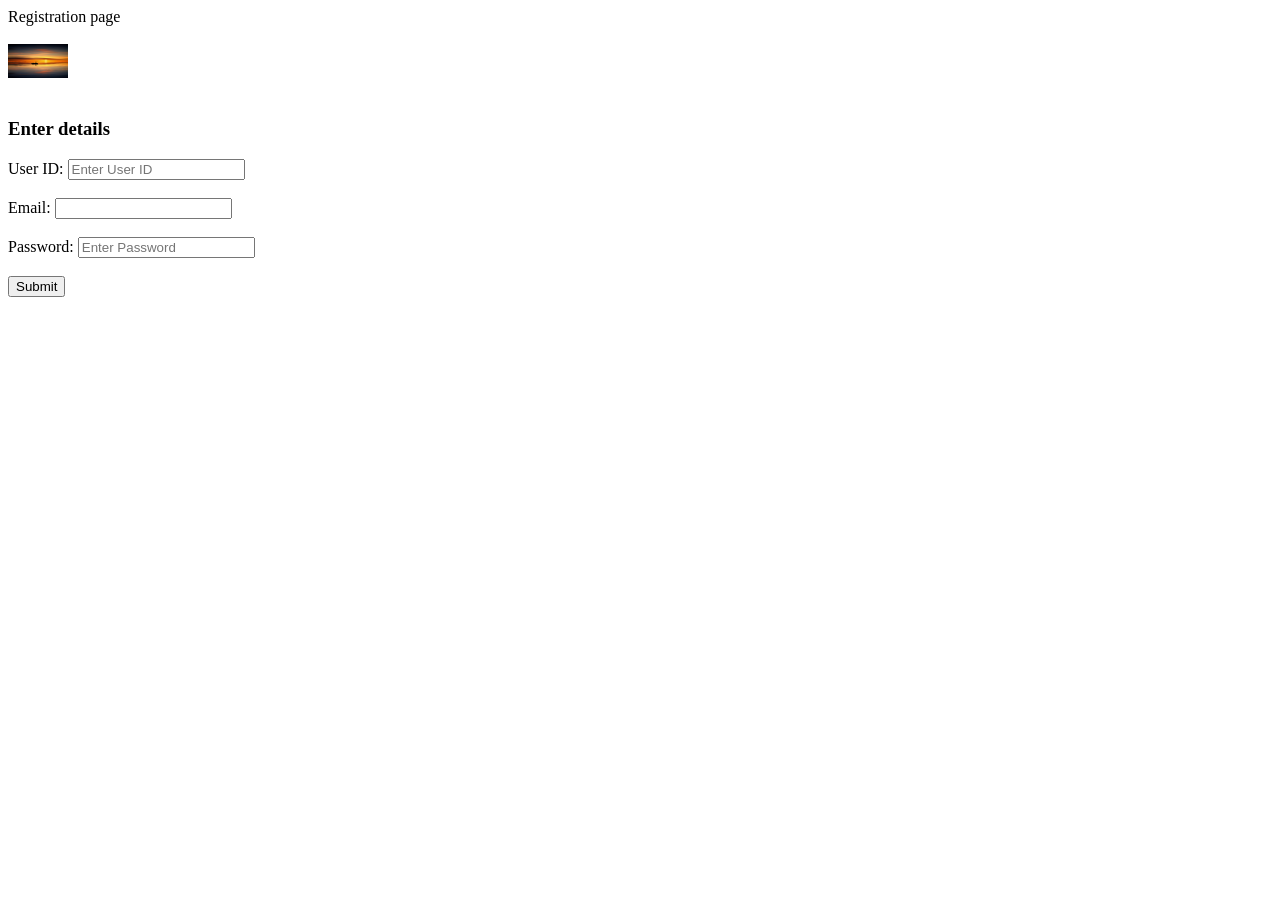
==== index.html @ 211ecc2a "initial commit" ====
<!DOCTYPE html>
<html>
    <head>Registration page </head>
<head>
    <title>Registration </title>
</head>
<body>



   

    <br><br>

    <a href="https://www.w3schools.com" target="_blank">
        <img src="img.jpg"
    
             alt="image" width="60">
    </a>

    <br><br>

    <h3>Enter details</h3>

    <label for="user-id">User ID:</label>
    <input type="text" id="user-id" placeholder="Enter User ID">
    <br><br>

    <label for="email">Email:</label>
    <input type="email" id="email" name="email">
    <br><br>

    <label for="password">Password:</label>
    <input type="password" id="password" name="password"
           placeholder="Enter Password">
    <br><br>


    <button type="submit">Submit</button>

</div>

</body>
</html>
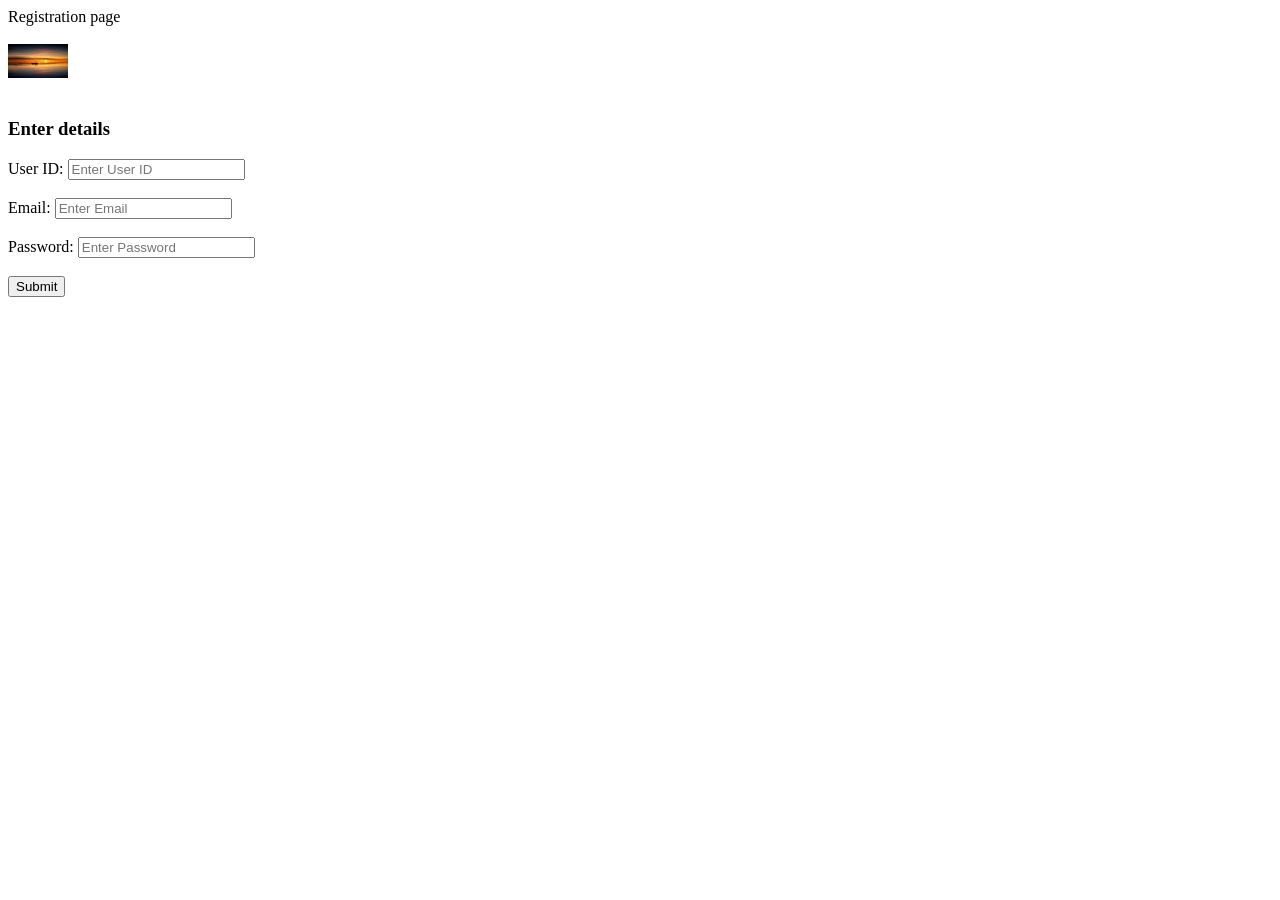
==== commit 366c4d47: "new commit" ====
--- a/index.html
+++ b/index.html
@@ -5,10 +5,6 @@
     <title>Registration </title>
 </head>
 <body>
-
-
-
-   
 
     <br><br>
 
@@ -27,18 +23,17 @@
     <br><br>
 
     <label for="email">Email:</label>
-    <input type="email" id="email" name="email">
+    <input type="email" id="email" name="email"placeholder="Enter Email">
     <br><br>
 
     <label for="password">Password:</label>
     <input type="password" id="password" name="password"
            placeholder="Enter Password">
     <br><br>
-
+ 
 
     <button type="submit">Submit</button>
 
-</div>
+</body>
+</html>
 
-</body>
-</html>
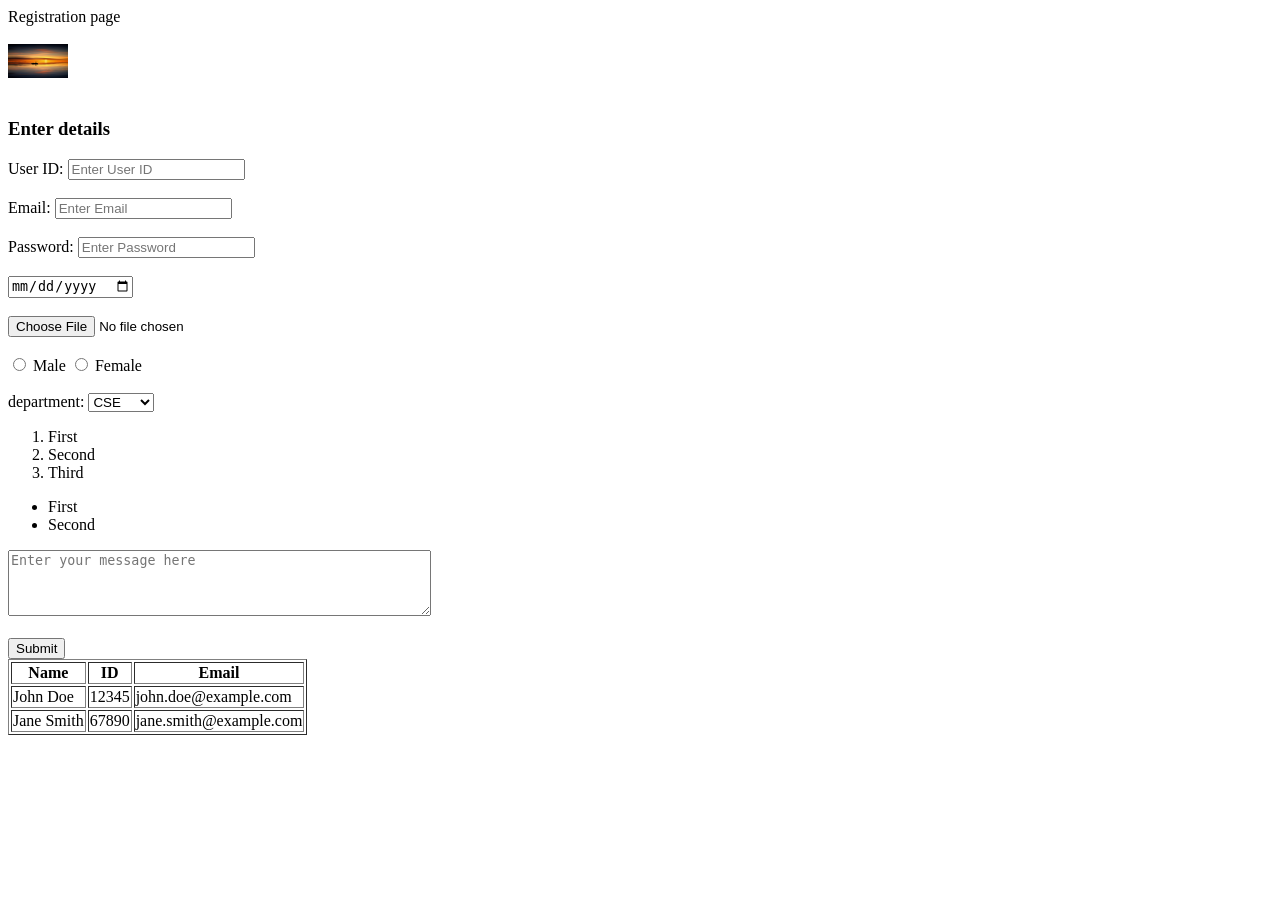
==== commit 627d05f9: "new changes" ====
--- a/index.html
+++ b/index.html
@@ -23,16 +23,68 @@
     <br><br>
 
     <label for="email">Email:</label>
-    <input type="email" id="email" name="email"placeholder="Enter Email">
+    <input type="email" id="email" name="email"placeholder="Enter Email" required>
     <br><br>
 
     <label for="password">Password:</label>
     <input type="password" id="password" name="password"
            placeholder="Enter Password">
     <br><br>
- 
 
-    <button type="submit">Submit</button>
+    <input type="date" id="date" name="date" placeholder="Enter Date ">
+    <br><br>
+    <input type="file" id="file" name="file" placeholder="choose file">
+    <br><br>
+    <input type="radio" id="male" name="gender" value="male">
+    <label for="male">Male</label>
+    <input type="radio" id="female" name="gender" value="female">
+    <label for="female">Female</label>
+<br><br>
+
+<label for="Department">department:</label>
+    <select id="department" name="department">
+        <option value="CSE">CSE</option>
+        <option value="BBA">BBA</option>
+        <option value="EEE">EEE</option>
+        <option value="nothing">nothing</option>
+    </select>
+<br>
+
+<ol>
+<li>First</li>
+<li>Second</li>
+<li>Third</li>
+</ol>
+
+
+<ul>
+<li>First</li>
+<li>Second</li>
+
+</ul>
+
+<textarea id="message" name="message" rows="4" cols="50"
+              placeholder="Enter your message here"></textarea>
+<br><br>
+
+<table border="1">
+    <tr>
+        <th>Name</th>
+        <th>ID</th>
+        <th>Email</th>
+    </tr>
+    <tr>
+        <td>John Doe</td>
+        <td>12345</td>
+        <td>john.doe@example.com</td>
+    </tr>
+    <tr>
+        <td>Jane Smith</td>
+        <td>67890</td>
+        <td>jane.smith@example.com</td>
+    </tr>
+
+    <button type="submit">Submit</button> 
 
 </body>
 </html>
